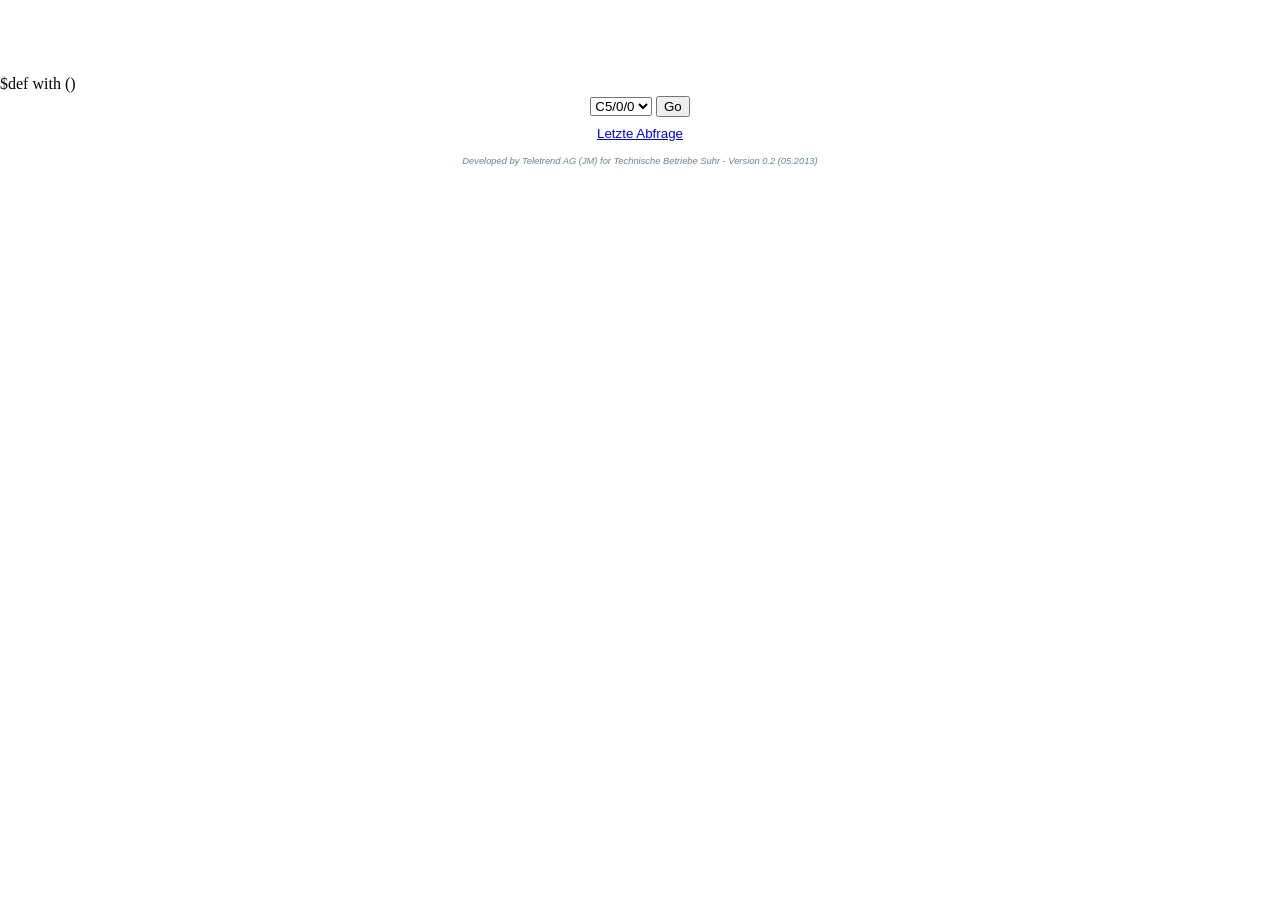
==== templates/index.html @ b3cf52ab "Running State at startup, Cache & Minor Adjustments - Displaying running state of script at document" ====
$def with ()

<!doctype html>
<html>
	<head>
		<style type="text/css">	
		#body {
			margin:75px 0pt 0px;
		}
		#layout {
			font-family:arial;
			font-size: 10pt;
			text-align: center;
			margin-left: auto;
			margin-right: auto;
			table-layout: fixed;
		}
		#status {
			font-family:arial;
			font-size: 10pt;
			padding-top:5px;
			text-align: center;
			color: LightSlayGray;
		}
		#impressum {
			font-family:arial;
			font-size: 7pt;
			padding-top:12px;
			text-align: center;
			color: SlateGray;
			font-style: italic;
		}
		a:link {color:Blue;}
		a:visited {color:Blue;}
			
		</style>
			
		<script type="text/javascript" src="http://code.jquery.com/jquery-1.8.3.min.js"></script>
		<script type="text/javascript" src="/static/jquery.plugin.js"></script>
		<script type="text/javascript" src="/static/jquery.timer.js"></script>
		<script type="text/javascript">
			jQuery(document).ready(function() {
				
				jQuery.getJSON("http://dscript.ziknet.ch/counter")
				.done(function(response) {
					//checks automatically if the script is already running,
					//if so it will disable the input fields			
					if (response.RUN_STATE == 1) {
						jQuery("#status").html("<b>Die Applikation wird bereits ausgeführt</b><br>Bitte versuchen Sie es später nochmals...<br>Stand: " + response.CM_COUNT + "/" + response.CM_TOTAL);
						jQuery("button").attr('disabled', 'disabled');
						jQuery("select").attr('disabled', 'disabled');
					}
				});
				
				jQuery("button").click(function() {
					//Init of the timer, the timer called by the first Ajax request, see below
					//The timer asks regulary the server for a status update, receveing the total
					//amount, the counter and a statusfield. As soon as the statusfield reaches 1
					//the requests are stopped and the final page is displayed.				
					jQuery("#status").timer({
						delay: 1000,
						repeat: true,
						autostart: false,
						callback: function(index) { //console.log ("Debug: Timer Started");
							//console.log ("Debug: Repeating AjaxCall requesting count");
							jQuery.getJSON("http://dscript.ziknet.ch/counter")
							.done(function(response) {
								//console.log ("Debug: AJAX - Received JSON");
								//jQuery("#status").html(response.CM_COUNT + "/" + response.CM_TOTAL + " - Status: " + response.RUN_STATE);
								jQuery("#status").html(response.CM_COUNT + "/" + response.CM_TOTAL);
								if (response.RUN_STATE == 0) {
									jQuery("#status").timer('stop');
									jQuery("#result").load("http://dscript.ziknet.ch/static/result.html");
								}
							});
						}	
					});
					//Stopping the timer causes the timer to be reset
					//If not there would only be one run as the timer will have reached its limit (if manual repeat of 15 for example)
					jQuery("#status").timer('stop');
					
					//Getting the selected value (ex 5/1/0)
					var macdomain = jQuery("select").val();
					
					//First Ajax request - Run the script 
					jQuery.ajax({url: "http://dscript.ziknet.ch/runscript", data: {macdomain: macdomain}}) // {description:var}
					.done(function(response) {
						//console.log("Debug: AJAX - Script has been started successfully");
						//console.log("Debug: Starting Timer");
						//Clause which handles the procedure if the script is already running
						//Just in case the script wasn't running at the time the page was loaded, however started in the meantime
						if (response == 1) {
							jQuery("#status").html("<b>Die Applikation wird bereits ausgeführt</b><br>Bitte versuchen Sie es später nochmals...<br>Stand: " + response.CM_COUNT + "/" + response.CM_TOTAL);
							//jQuery("button").remove();
							jQuery("button").attr('disabled', 'disabled');
							jQuery("select").attr('disabled', 'disabled');
						}
						else {
							jQuery("#status").timer('start');
							jQuery("#status").html("Abfrage wird initialisiert...");
							jQuery("button").attr('disabled', 'disabled');
							jQuery("select").attr('disabled', 'disabled');
						}
					});
				});
			});
		</script>
	</head>
	<body id="body">		
		<table id="layout">
			<tr>
				<td colspadn="2">
					<select>
						<option value="5/0/0">C5/0/0</option>     
						<option value="5/0/1">C5/0/1</option>     
						<option value="5/0/2">C5/0/2</option>     
						<option value="5/0/3">C5/0/3</option>        
						<option value="5/0/4">C5/0/4</option>           
						<option value="5/1/0">C5/1/0</option>            
						<option value="5/1/1">C5/1/1</option>            
						<option value="5/1/2">C5/1/2</option>            
						<option value="5/1/3">C5/1/3</option>            
						<option value="5/1/4">C5/1/4</option>            
						<option value="6/1/0">C6/1/0</option>            
						<option value="6/1/1">C6/1/1</option>                
						<option value="6/1/2">C6/1/2</option>             
						<option value="6/1/3">C6/1/3</option>           
						<option value="6/1/4">C6/1/4</option>
					</select>
					<button>Go</button>
				</td>
			</tr>
			<tr>
				<td colspan="2"><div id="status"><a href="/static/result.html">Letzte Abfrage</div></td>
			</tr>
		</table>
		<div id="impressum"> Developed by Teletrend AG (JM) for Technische Betriebe Suhr - Version 0.2 (05.2013)</div>
		<div id="result"></div>
	</body>
</html>
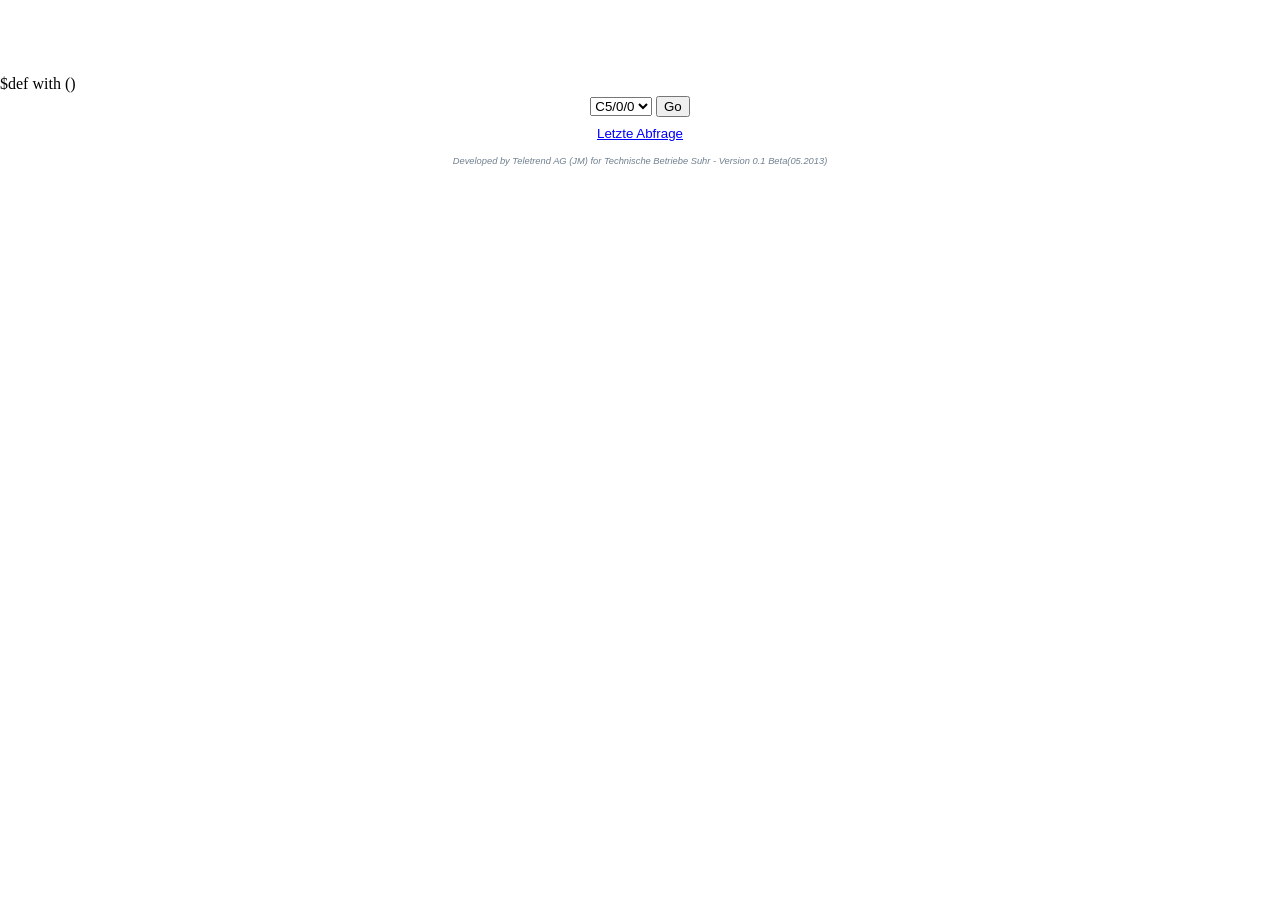
==== commit 276f11c4: "Version information adjusted version info on index.html" ====
--- a/templates/index.html
+++ b/templates/index.html
@@ -41,12 +41,20 @@
 		<script type="text/javascript">
 			jQuery(document).ready(function() {
 				
+				//Check if Browser is IE
+		        if (navigator.userAgent.match(/msie/i) ){
+  					jQuery("button").remove();
+  					jQuery("select").remove();
+					jQuery("#status").html("Diese Seite ist nicht fuer den Internet Explorer optimiert. Bitte benutzen Sie Chrome, Firefox oder Safari");
+					return;
+		        }
+				
 				jQuery.getJSON("http://dscript.ziknet.ch/counter")
 				.done(function(response) {
 					//checks automatically if the script is already running,
 					//if so it will disable the input fields			
 					if (response.RUN_STATE == 1) {
-						jQuery("#status").html("<b>Die Applikation wird bereits ausgeführt</b><br>Bitte versuchen Sie es später nochmals...<br>Stand: " + response.CM_COUNT + "/" + response.CM_TOTAL);
+						jQuery("#status").html("<b>Die Anwendung wird bereits ausgeführt</b><br>Bitte versuchen Sie es später nochmals...<br>Stand: " + response.CM_COUNT + "/" + response.CM_TOTAL);
 						jQuery("button").attr('disabled', 'disabled');
 						jQuery("select").attr('disabled', 'disabled');
 					}
@@ -90,7 +98,7 @@
 						//Clause which handles the procedure if the script is already running
 						//Just in case the script wasn't running at the time the page was loaded, however started in the meantime
 						if (response == 1) {
-							jQuery("#status").html("<b>Die Applikation wird bereits ausgeführt</b><br>Bitte versuchen Sie es später nochmals...<br>Stand: " + response.CM_COUNT + "/" + response.CM_TOTAL);
+							jQuery("#status").html("<b>Die Anwendung wird bereits ausgeführt</b><br>Bitte versuchen Sie es später nochmals...<br>Stand: " + response.CM_COUNT + "/" + response.CM_TOTAL);
 							//jQuery("button").remove();
 							jQuery("button").attr('disabled', 'disabled');
 							jQuery("select").attr('disabled', 'disabled');
@@ -134,7 +142,7 @@
 				<td colspan="2"><div id="status"><a href="/static/result.html">Letzte Abfrage</div></td>
 			</tr>
 		</table>
-		<div id="impressum"> Developed by Teletrend AG (JM) for Technische Betriebe Suhr - Version 0.2 (05.2013)</div>
+		<div id="impressum"> Developed by Teletrend AG (JM) for Technische Betriebe Suhr - Version 0.1 Beta(05.2013)</div>
 		<div id="result"></div>
 	</body>
 </html>
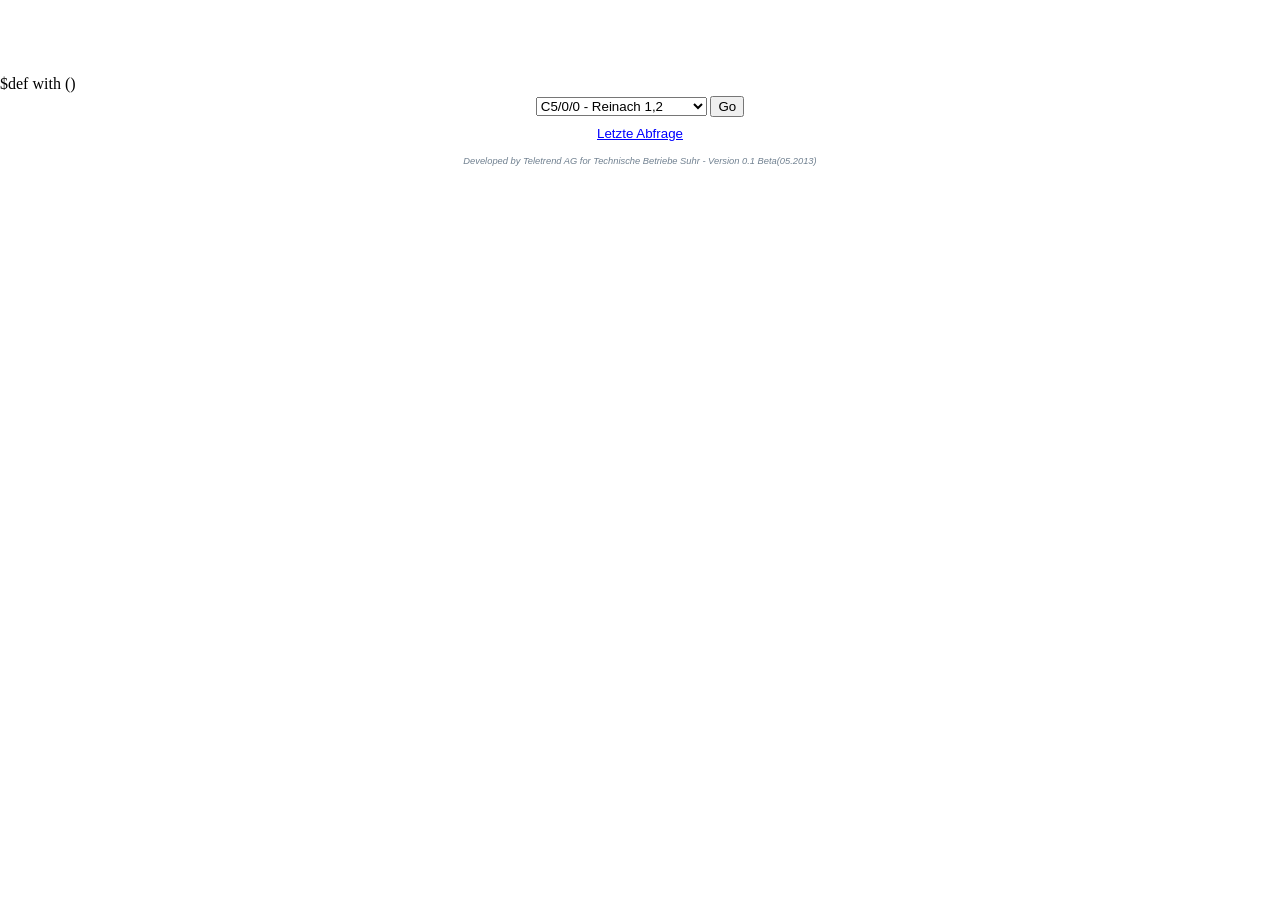
==== commit e1f10025: "#17: implementing topology parameter * passing it from index.html -> main.py -> dscript.py * adjusti" ====
--- a/templates/index.html
+++ b/templates/index.html
@@ -88,10 +88,19 @@
 					jQuery("#status").timer('stop');
 					
 					//Getting the selected value (ex 5/1/0)
-					var macdomain = jQuery("select").val();
-					
+					var selectValue = jQuery("select").val();
+					var macAndTop = selectValue.split("|");
+					var macdomain = macAndTop[0];
+					var topology = macAndTop[1];
+
 					//First Ajax request - Run the script 
-					jQuery.ajax({url: "http://dscript.ziknet.ch/runscript", data: {macdomain: macdomain}}) // {description:var}
+					jQuery.ajax({
+						url: "http://dscript.ziknet.ch/runscript", 
+						data: {
+							macdomain: macdomain,
+							topology: topology
+						}
+					}) // {description:var}
 					.done(function(response) {
 						//console.log("Debug: AJAX - Script has been started successfully");
 						//console.log("Debug: Starting Timer");
@@ -119,21 +128,32 @@
 			<tr>
 				<td colspadn="2">
 					<select>
-						<option value="5/0/0">C5/0/0</option>     
-						<option value="5/0/1">C5/0/1</option>     
-						<option value="5/0/2">C5/0/2</option>     
-						<option value="5/0/3">C5/0/3</option>        
-						<option value="5/0/4">C5/0/4</option>           
-						<option value="5/1/0">C5/1/0</option>            
-						<option value="5/1/1">C5/1/1</option>            
-						<option value="5/1/2">C5/1/2</option>            
-						<option value="5/1/3">C5/1/3</option>            
-						<option value="5/1/4">C5/1/4</option>            
-						<option value="6/1/0">C6/1/0</option>            
-						<option value="6/1/1">C6/1/1</option>                
-						<option value="6/1/2">C6/1/2</option>             
-						<option value="6/1/3">C6/1/3</option>           
-						<option value="6/1/4">C6/1/4</option>
+						<!--
+						HFC topology:
+						1. 1 USG (2x bonded), 1 DSG (4x bonded) => 1214
+						2. 2 USG (2x bonded), 1 DSG (4x bonded) => 2214
+						3. 1 USG (3x bonded), 1 DSG (4x bonded) => 1314
+						4. 1 USG (3x bonded), 2 DSG (4x bonded) => 1324
+						-->
+						<option value="5/0/0|2214">C5/0/0 - Reinach 1,2    </option>     
+						<option value="5/0/1|2214">C5/0/1 - Reinach 3,4    </option>     
+						<option value="5/0/2|2214">C5/0/2 - Schöftland 1,2 </option>     
+						<option value="5/0/3|2214">C5/0/3 - Schöftland 3,4 </option>        
+						<option value="5/0/4|2214">C5/0/4 - Zetzwil,Gonten.</option>           
+						<option value="5/1/0|1214">C5/1/0 - Suhr 1, TBS    </option>            
+						<option value="5/1/1|1214">C5/1/1 - Suhr 2, Bärenm.</option>            
+						<option value="5/1/2|1324">C5/1/2 - Suhr 3, Messst.</option>            
+						<option value="5/1/3|1324">C5/1/3 - Suhr 4, August.</option>            
+						<option value="5/1/4|1324">C5/1/4 - Suhr 5, Fliede.</option> 
+						<option value="5/1/5|1324">C5/1/5 - Suhr 6, Bachst.</option>
+						<option value="5/1/5|1314">C5/1/7 - Suhr 7, Lab    </option>            
+						<option value="6/1/0|1324">C6/1/0 - Teufenthal 1,2 </option>            
+						<option value="6/1/1|1324">C6/1/1 - Unterkulm 1,2  </option>                
+						<option value="6/1/2|1214">C6/1/2 - Gränichen 1    </option>             
+						<option value="6/1/3|1314">C6/1/3 - Gränichen 2    </option>           
+						<option value="6/1/4|1324">C6/1/4 - Gränichen Ost  </option>
+						<option value="6/1/5|1314">C6/1/5 - Muhen 1        </option>
+						<option value="6/1/6|1314">C6/1/6 - Muhen 2        </option>
 					</select>
 					<button>Go</button>
 				</td>
@@ -142,7 +162,7 @@
 				<td colspan="2"><div id="status"><a href="/static/result.html">Letzte Abfrage</div></td>
 			</tr>
 		</table>
-		<div id="impressum"> Developed by Teletrend AG (JM) for Technische Betriebe Suhr - Version 0.1 Beta(05.2013)</div>
+		<div id="impressum"> Developed by Teletrend AG for Technische Betriebe Suhr - Version 0.1 Beta(05.2013)</div>
 		<div id="result"></div>
 	</body>
 </html>
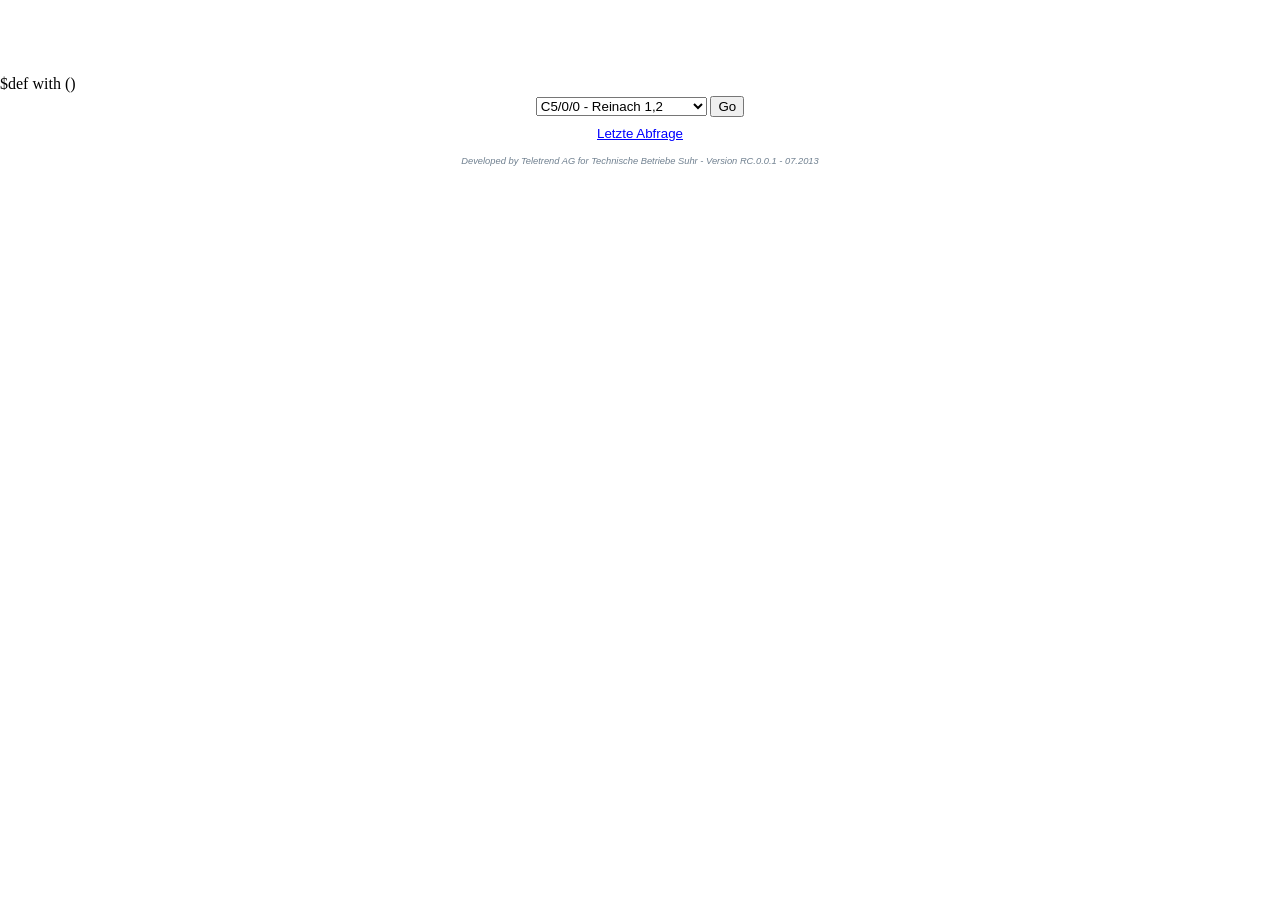
==== commit a307938d: "#23 - Deactivated Go Button see #23" ====
--- a/templates/index.html
+++ b/templates/index.html
@@ -1,4 +1,13 @@
 $def with ()
+
+<!--
+	Version:	Dev. 0.1 - Threading and URL corrections 
+	Author:		Memleak13
+	Date:		11.07.13
+
+	This file contains the webfrontend. It starts the server script and
+	requests a status update each second
+-->
 
 <!doctype html>
 <html>
@@ -49,7 +58,7 @@
 					return;
 		        }
 				
-				jQuery.getJSON("http://dscript.ziknet.ch/counter")
+				jQuery.getJSON("/counter")
 				.done(function(response) {
 					//checks automatically if the script is already running,
 					//if so it will disable the input fields			
@@ -71,14 +80,17 @@
 						autostart: false,
 						callback: function(index) { //console.log ("Debug: Timer Started");
 							//console.log ("Debug: Repeating AjaxCall requesting count");
-							jQuery.getJSON("http://dscript.ziknet.ch/counter")
+							jQuery.getJSON("/counter")
 							.done(function(response) {
 								//console.log ("Debug: AJAX - Received JSON");
 								//jQuery("#status").html(response.CM_COUNT + "/" + response.CM_TOTAL + " - Status: " + response.RUN_STATE);
 								jQuery("#status").html(response.CM_COUNT + "/" + response.CM_TOTAL);
 								if (response.RUN_STATE == 0) {
 									jQuery("#status").timer('stop');
-									jQuery("#result").load("http://dscript.ziknet.ch/static/result.html");
+									jQuery("#result").load("/static/result.html");
+									//Todo: Enabling the button works however when pressing it nothing is triggered
+									//jQuery("button").removeAttr('disabled');
+									//jQuery("select").removeAttr('disabled');
 								}
 							});
 						}	
@@ -95,7 +107,7 @@
 
 					//First Ajax request - Run the script 
 					jQuery.ajax({
-						url: "http://dscript.ziknet.ch/runscript", 
+						url: "/runscript", 
 						data: {
 							macdomain: macdomain,
 							topology: topology
@@ -137,8 +149,10 @@
 						-->
 						<option value="5/0/0|2214">C5/0/0 - Reinach 1,2    </option>     
 						<option value="5/0/1|2214">C5/0/1 - Reinach 3,4    </option>     
-						<option value="5/0/2|2214">C5/0/2 - Schöftland 1,2 </option>     
-						<option value="5/0/3|2214">C5/0/3 - Schöftland 3,4 </option>        
+						<option value="5/0/6|1314">C5/0/6 - Schöftland 1   </option>
+						<option value="5/0/7|1314">C5/0/7 - Schöftland 2   </option> 
+						<option value="5/0/8|1314">C5/0/8 - Schöftland 3   </option>      
+						<option value="5/0/9|1314">C5/0/9 - Schöftland 4   </option>        
 						<option value="5/0/4|2214">C5/0/4 - Zetzwil,Gonten.</option>           
 						<option value="5/1/0|1214">C5/1/0 - Suhr 1, TBS    </option>            
 						<option value="5/1/1|1214">C5/1/1 - Suhr 2, Bärenm.</option>            
@@ -162,7 +176,7 @@
 				<td colspan="2"><div id="status"><a href="/static/result.html">Letzte Abfrage</div></td>
 			</tr>
 		</table>
-		<div id="impressum"> Developed by Teletrend AG for Technische Betriebe Suhr - Version 0.1 Beta(05.2013)</div>
+		<div id="impressum"> Developed by Teletrend AG for Technische Betriebe Suhr - Version RC.0.0.1 - 07.2013</div>
 		<div id="result"></div>
 	</body>
 </html>
